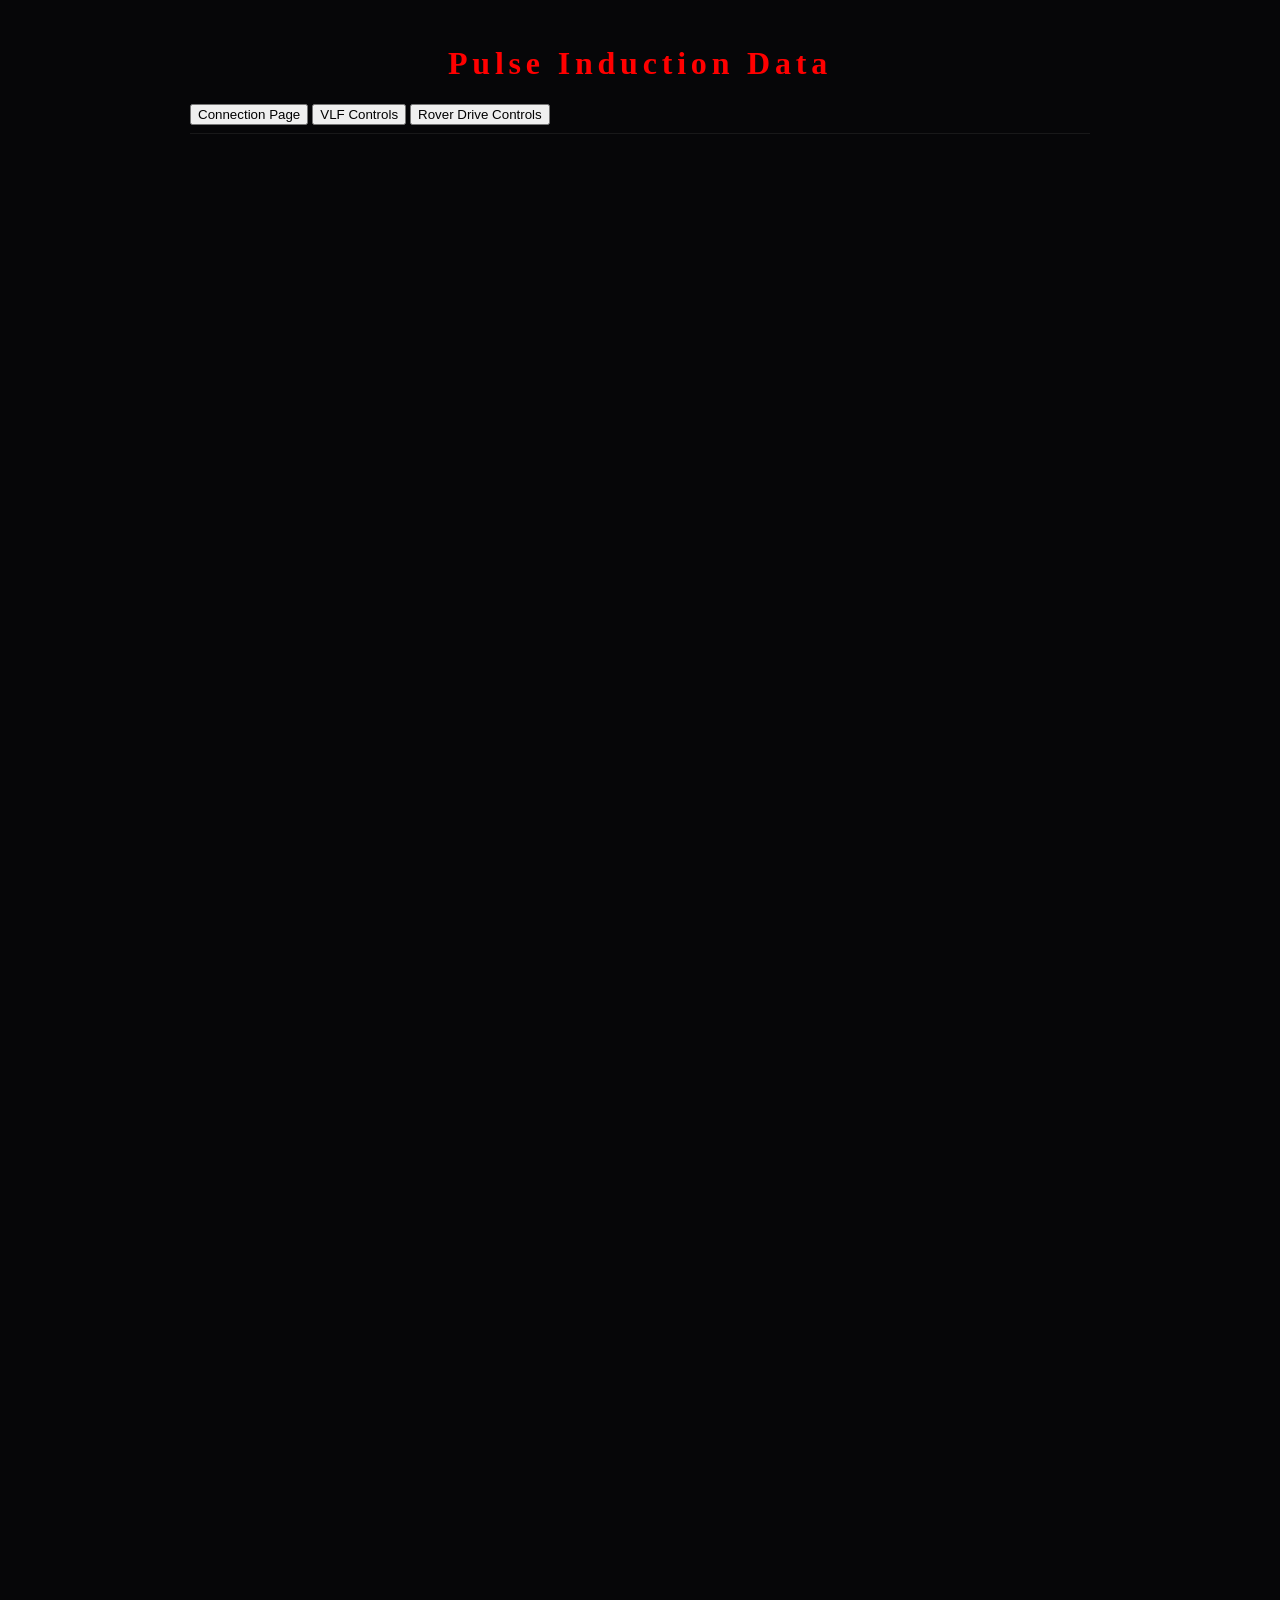
==== PIData.html @ 114c6ab6 "Added other pages and navigation Added files for other pages. added code to support navigation to ne" ====
<!DOCTYPE html>
<html>
    <head>
        <meta charset="UTF-8">
        <meta name="viewport" content="width=device-width, initial-scale=1.0">
        <title>PsycheRoverPIDataUI</title>
        <link rel="stylesheet" type="text/css" href="./PsycheRoverUI.css">
        <script src="./PsycheRoverPIDataUI.js" defer></script>
    </head>
    <body>
        <header>
            <h1>Pulse Induction Data</h1>
            <button id="connectionPage">Connection Page</button>
            <button id="vlfControls">VLF Controls</button>
            <button id="driveControls">Rover Drive Controls</button>
        </header>
    </body>
</html>
---- PsycheRoverUI.css ----
:root
{
    --black: #060608;
    --dark: #0d0d14;
    --yellow: #e8c840;
    --white: #f0ede8;
    --red: #ff0000;
    --muted: rgba(240,237,232,0.5);
    --border: rgba(255,255,255,0.07);

    --tile-empty: #0f0f18;
    --tile-border: var(--border);
    --tile-correct: #4caf50;
    --tile-present: #e8c840;
    --tile-absent: #3a3a42;
    --tile-text-light: #f0ede8;

    --key-bg: #1a1a24;
    --key-text: var(--muted);
}

body {
    font-family: 'Crimson Pro', Georgia, serif;
    background: var(--black);
    color: var(--white);
    min-height: 200vh;
    display: flex;
    flex-direction: column;
    align-items: center;
    padding: 0.5rem;
    overflow-y: auto;
}

header {
    width: 100%;
    max-width: 900px;
    padding: 0.5rem 0;
    margin-bottom: 0.25rem;
    border-bottom: 1px solid var(--border);
}

h1 {
    font-family: 'Cinzel', serif;
    font-size: 2rem;
    font-weight: 900;
    text-align: center;
    letter-spacing: 0.15em;
    color: var(--red);
}

h2
{
    font-family: 'Cinzel', serif;
    font-size: 2rem;
    font-weight: 900;
    text-align: center;
    letter-spacing: 0.15em;
    color: var(--tile-correct);
}

.controls {
    width: 100%;
    max-width: 600px;
    display: flex;
    flex-direction: column;
    gap: 1.5rem;
    margin-top: 1rem;
}

.control-group {
    background: var(--dark);
    padding: 1rem;
    border-radius: 8px;
    border: 1px solid var(--border);
}

.label-row {
    display: flex;
    justify-content: space-between;
    align-items: center;
    margin-bottom: 0.5rem;
}

/* Number Input Styling */
.input-unit {
    display: flex;
    align-items: center;
    gap: 0.25rem;
    color: var(--yellow);
    font-weight: bold;
}

input[type="number"] {
    background: var(--black);
    color: var(--yellow);
    border: 1px solid var(--border);
    border-radius: 4px;
    padding: 0.25rem 0.5rem;
    font-size: 1.2rem;
    font-family: 'Cinzel', serif;
    width: 90px;
    text-align: right;
}

input[type="number"]:focus {
    outline: 1px solid var(--yellow);
}

input[type="number"]::-webkit-outer-spin-button,
input[type="number"]::-webkit-inner-spin-button {
    -webkit-appearance: none;
    margin: 0;
}
input[type="number"] {
    -appearance: textfield;
}


.slider {
    -webkit-appearance: none;
    appearance: none;
    width: 100%;
    height: 8px;
    border-radius: 4px;
    background: var(--key-bg);
    outline: none;
}


.slider::-webkit-slider-thumb {
    -webkit-appearance: none;
    appearance: none;
    width: 20px;
    height: 20px;
    border-radius: 50%;
    background: var(--yellow);
    cursor: pointer;
    transition: transform 0.1s ease-in-out;
}

.slider::-webkit-slider-thumb:hover {
    transform: scale(1.2);
}

/* Slider Thumb (Firefox) */
.slider::-moz-range-thumb {
    width: 20px;
    height: 20px;
    border-radius: 50%;
    background: var(--yellow);
    cursor: pointer;
    border: none;
    transition: transform 0.1s ease-in-out;
}

.slider::-moz-range-thumb:hover {
    transform: scale(1.2);
}
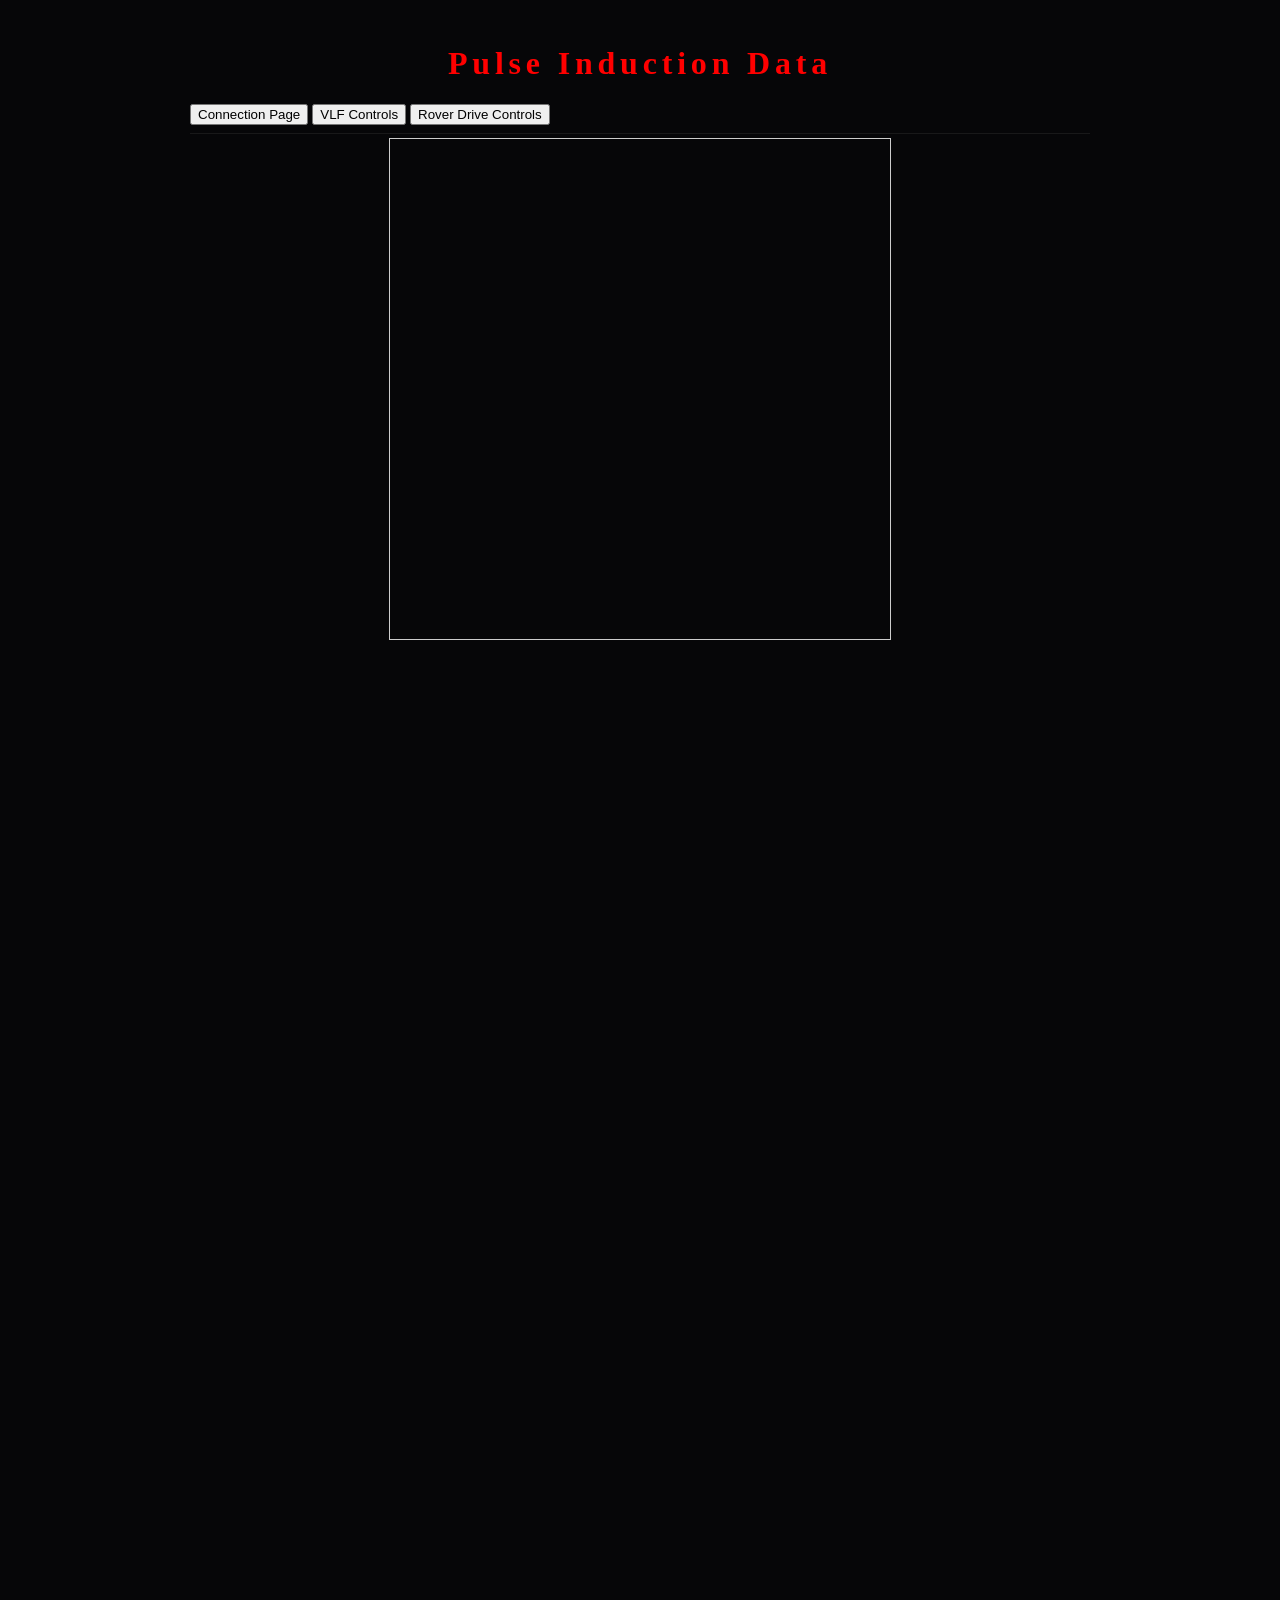
==== commit 5f23e9ea: "Initial Code for PI Graph Added initial code for PI Graph." ====
--- a/PIData.html
+++ b/PIData.html
@@ -14,5 +14,8 @@
             <button id="vlfControls">VLF Controls</button>
             <button id="driveControls">Rover Drive Controls</button>
         </header>
+        <section>
+            <canvas id="decayGraph" width="500" height="500" style="border: 1px solid #ccc;"> </canvas>
+        </section>
     </body>
 </html>
